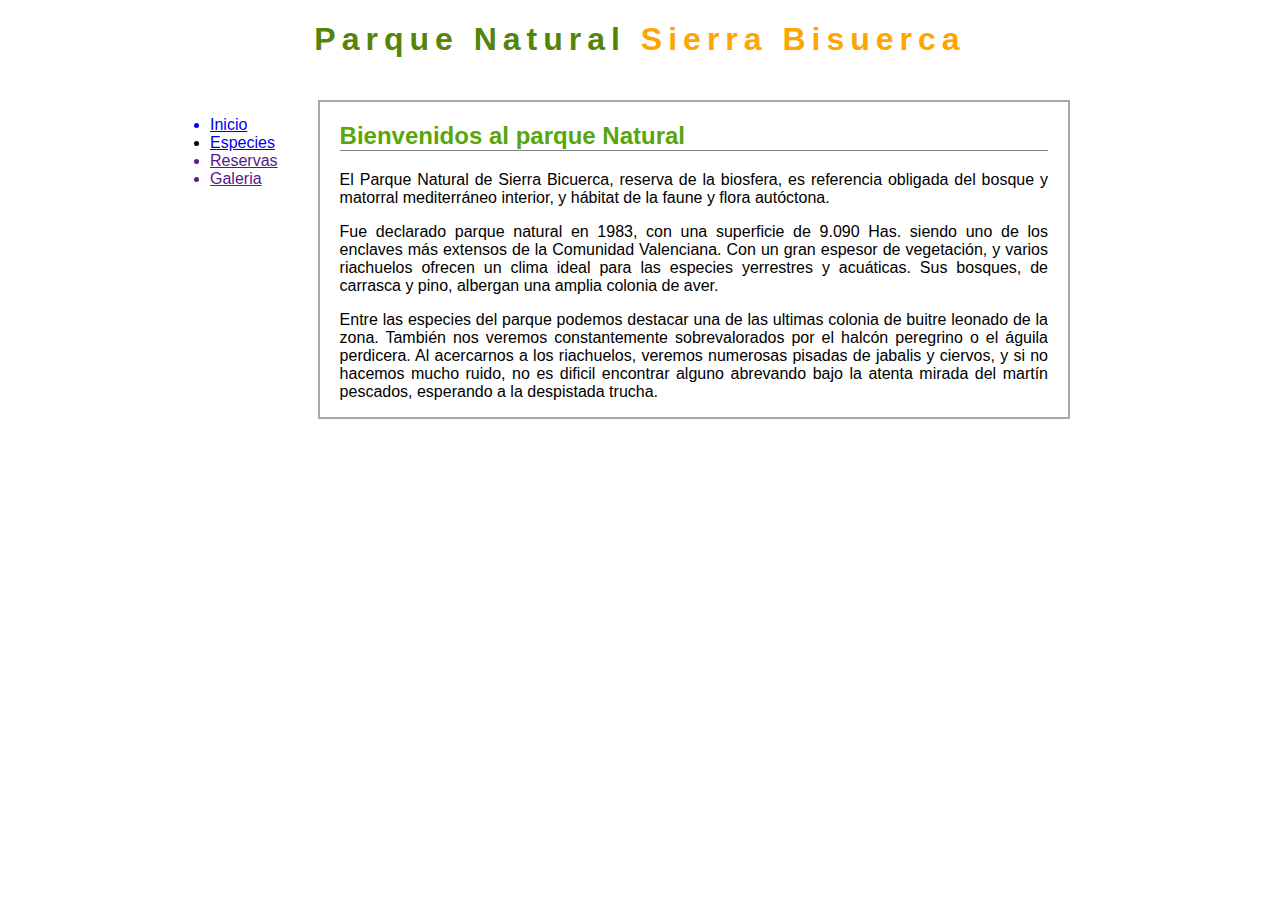
==== parquenatural/index.html @ 4debfde0 "first commit" ====
<!DOCTYPE html>
<html lang="en">
<head>
    <meta charset="UTF-8">
    <meta http-equiv="X-UA-Compatible" content="IE=edge">
    <meta name="viewport" content="width=device-width, initial-scale=1.0">
    <link rel="stylesheet" href= "css/Parquenatural.css">
    <title>Document</title>
</head>
<body>
    
        <h1><span>Parque Natural</span> Sierra Bisuerca</h1>
    <div class="box">
        <ul>
            <a href="index.html"><li>Inicio</li></a>
            <a href="especies.html"><li>Especies </a></li>
            <a href=""><li>Reservas</li></a>
            <a href=""><li>Galeria</li></a>
        </ul>

        <article class="container">

            <h2>Bienvenidos al parque Natural</h2>

            <p>El Parque Natural de Sierra Bicuerca, reserva de la biosfera, es referencia obligada del bosque y matorral mediterráneo interior,
                y hábitat de la faune y flora autóctona.
            </p>

            <p>Fue declarado parque natural en 1983, con una superficie de 9.090 Has. siendo uno de los enclaves más extensos de la Comunidad Valenciana.
                Con un gran espesor de vegetación, y varios riachuelos ofrecen un clima ideal para las especies yerrestres y acuáticas.
                Sus bosques, de carrasca y pino, albergan una amplia colonia de aver.
            </p>

            <p>Entre las especies del parque podemos destacar una de las ultimas colonia de buitre leonado de la zona. También nos veremos constantemente
                sobrevalorados por el halcón peregrino o el águila perdicera. Al acercarnos a los riachuelos, veremos numerosas pisadas de jabalis y ciervos, y si
                no hacemos mucho ruido, no es dificil encontrar alguno abrevando bajo la atenta mirada del martín pescados, esperando a la despistada trucha.
            </p>

        </article>
    </div>
</body>
</html>
---- parquenatural/css/Parquenatural.css ----
body {
    font-family: 'Lucida Sans', 'Lucida Sans Regular', 'Lucida Grande', 'Lucida Sans Unicode', Geneva, Verdana, sans-serif;
    width: 900px;
    margin: 0 auto;
}

.box {
    display: flex;
   


}
h1 {
    color: orange;
    text-align: center;
    letter-spacing: 6px;
   
}

.button {

}

ul {
    padding: 20px;
}
span {
    color:rgb(84, 133, 11);
}

p {
    text-align: justify;
    
}

h2 {
    color: rgb(88, 167, 10);
    border-bottom: 1px solid grey ; 
   
}

h3 {
    color: orange;
}

.container {
    border: 2px solid rgb(173, 166, 166);
    padding-left: 20px;
    padding-right: 20px;
    margin: 20px;
}
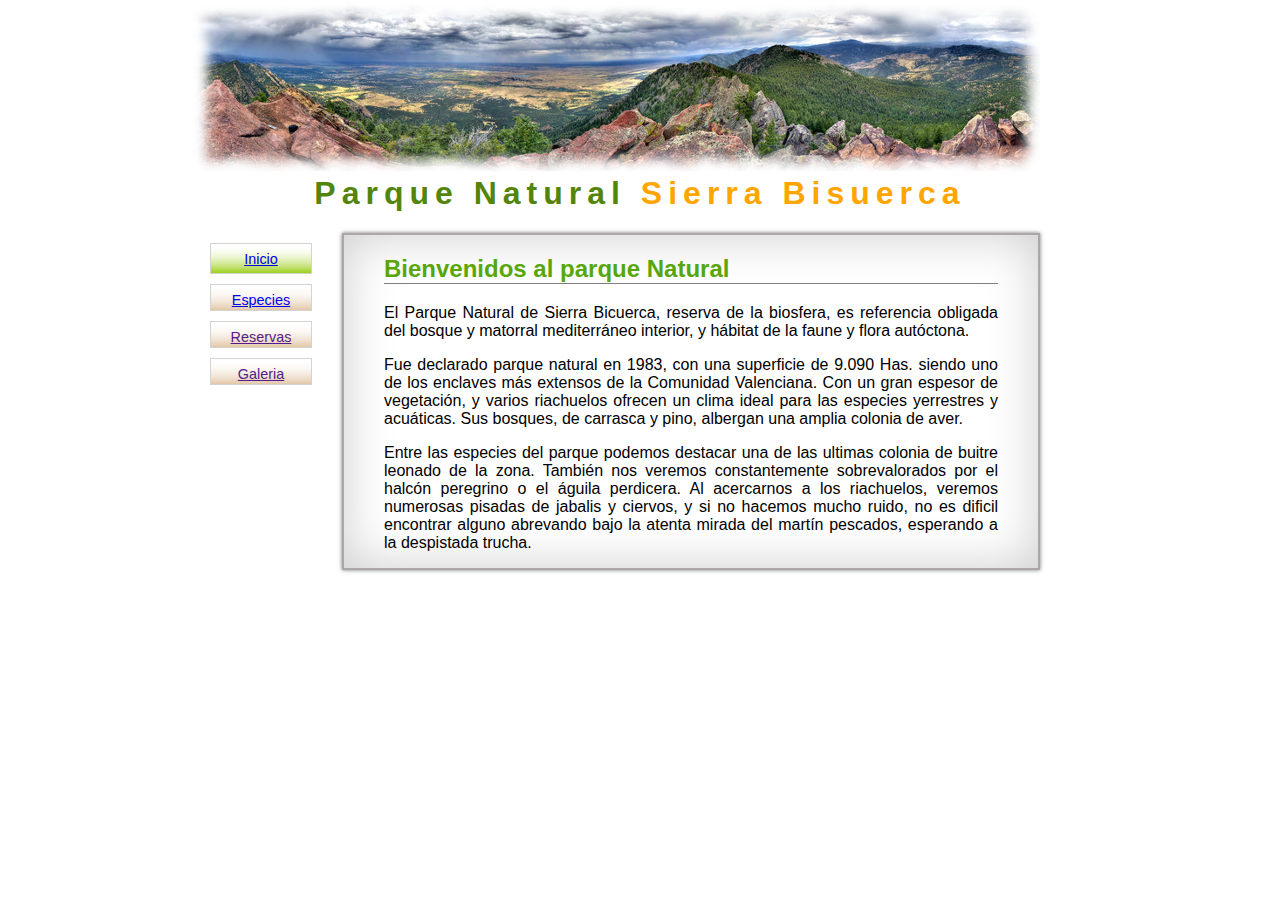
==== commit 197859e9: "Box-shadow" ====
--- a/parquenatural/index.html
+++ b/parquenatural/index.html
@@ -9,34 +9,43 @@
 </head>
 <body>
     
-        <h1><span>Parque Natural</span> Sierra Bisuerca</h1>
-    <div class="box">
-        <ul>
-            <a href="index.html"><li>Inicio</li></a>
-            <a href="especies.html"><li>Especies </a></li>
-            <a href=""><li>Reservas</li></a>
-            <a href=""><li>Galeria</li></a>
-        </ul>
 
-        <article class="container">
+    <div class="photo">
+        <img src="/parquenatural/img/panoramica.jpg" alt="panoramica">
+    </div> 
 
-            <h2>Bienvenidos al parque Natural</h2>
+    <h1><span>Parque Natural</span> Sierra Bisuerca</h1>
 
-            <p>El Parque Natural de Sierra Bicuerca, reserva de la biosfera, es referencia obligada del bosque y matorral mediterráneo interior,
-                y hábitat de la faune y flora autóctona.
-            </p>
+    <div class = "box">
 
-            <p>Fue declarado parque natural en 1983, con una superficie de 9.090 Has. siendo uno de los enclaves más extensos de la Comunidad Valenciana.
-                Con un gran espesor de vegetación, y varios riachuelos ofrecen un clima ideal para las especies yerrestres y acuáticas.
-                Sus bosques, de carrasca y pino, albergan una amplia colonia de aver.
-            </p>
+        <div class="index">
+        
+                <div class ="inicio" ><a href="index.html">Inicio</a></div>
+                <div class ="especies"><a href="especies.html">Especies </a></div>
+                <div class ="reservas"><a href="">Reservas</a></div>
+                <div class ="galeria"><a href="">Galeria</a></div>
+            
+        </div>
 
-            <p>Entre las especies del parque podemos destacar una de las ultimas colonia de buitre leonado de la zona. También nos veremos constantemente
-                sobrevalorados por el halcón peregrino o el águila perdicera. Al acercarnos a los riachuelos, veremos numerosas pisadas de jabalis y ciervos, y si
-                no hacemos mucho ruido, no es dificil encontrar alguno abrevando bajo la atenta mirada del martín pescados, esperando a la despistada trucha.
-            </p>
+            <article class="container">
 
-        </article>
+                <h2>Bienvenidos al parque Natural</h2>
+
+                <p>El Parque Natural de Sierra Bicuerca, reserva de la biosfera, es referencia obligada del bosque y matorral mediterráneo interior,
+                    y hábitat de la faune y flora autóctona.
+                </p>
+
+                <p>Fue declarado parque natural en 1983, con una superficie de 9.090 Has. siendo uno de los enclaves más extensos de la Comunidad Valenciana.
+                    Con un gran espesor de vegetación, y varios riachuelos ofrecen un clima ideal para las especies yerrestres y acuáticas.
+                    Sus bosques, de carrasca y pino, albergan una amplia colonia de aver.
+                </p>
+
+                <p>Entre las especies del parque podemos destacar una de las ultimas colonia de buitre leonado de la zona. También nos veremos constantemente
+                    sobrevalorados por el halcón peregrino o el águila perdicera. Al acercarnos a los riachuelos, veremos numerosas pisadas de jabalis y ciervos, y si
+                    no hacemos mucho ruido, no es dificil encontrar alguno abrevando bajo la atenta mirada del martín pescados, esperando a la despistada trucha.
+                </p>
+
+            </article>
     </div>
 </body>
 </html>--- a/parquenatural/css/Parquenatural.css
+++ b/parquenatural/css/Parquenatural.css
@@ -5,26 +5,94 @@
     margin: 0 auto;
 }
 
-.box {
-    display: flex;
-   
+.photo {
+    height: 170px;
+}
 
+img {
+   margin-left: 0px;
+   margin-right: 0px;
+}
 
-}
 h1 {
     color: orange;
     text-align: center;
     letter-spacing: 6px;
+    margin-top: 5px;
+    margin-bottom: px;
    
 }
 
-.button {
+.box {
+    display: flex;
+    
+    
+}
+
+.index {
+    margin-top: 10px;
+    margin-left: 50px;
+   
+}
+
+
+.inicio {
+    position: relative;
+    padding-bottom: 15px;
+    width: 100px;
+    height: 14px;
+    right: 30px;
+    font-size: 90%;
+    text-align: center;
+    line-height: 30px;
+    border: #d3d3d3 1px solid;
+    
+    background-image: url(/parquenatural/img/unknown\ \(3\).png)
+    
 
 }
 
-ul {
-    padding: 20px;
+.especies {
+
+    position: relative;
+    width: 100px;
+    height: 25px;
+    right: 30px;
+    font-size: 90%;
+    text-align: center;
+    line-height: 30px;
+    border: #d3d3d3 1px solid;
+    margin-top: 10px;
+    background-image: url(/parquenatural/img/unknown\ \(2\).png)
+
 }
+
+.reservas{
+    position: relative;
+    width: 100px;
+    height: 25px;
+    right: 30px;
+    font-size: 90%;
+    text-align: center;
+    line-height: 30px;
+    border: #d3d3d3 1px solid;
+    margin-top: 10px;
+    background-image: url(/parquenatural/img/unknown\ \(2\).png)
+}
+
+.galeria{
+    position: relative;
+    width: 100px;
+    height: 25px;
+    right: 30px;
+    font-size: 90%;
+    text-align: center;
+    line-height: 30px;
+    border: #d3d3d3 1px solid;
+    margin-top: 10px;
+    background-image: url(/parquenatural/img/unknown\ \(2\).png)
+}
+
 span {
     color:rgb(84, 133, 11);
 }
@@ -46,7 +114,8 @@
 
 .container {
     border: 2px solid rgb(173, 166, 166);
-    padding-left: 20px;
-    padding-right: 20px;
-    margin: 20px;
+    padding-left: 40px;
+    padding-right: 40px;
+    margin-right:  50px;
+    box-shadow:0 0px 4px #777, 0 0 50px #CCC inset;
 }